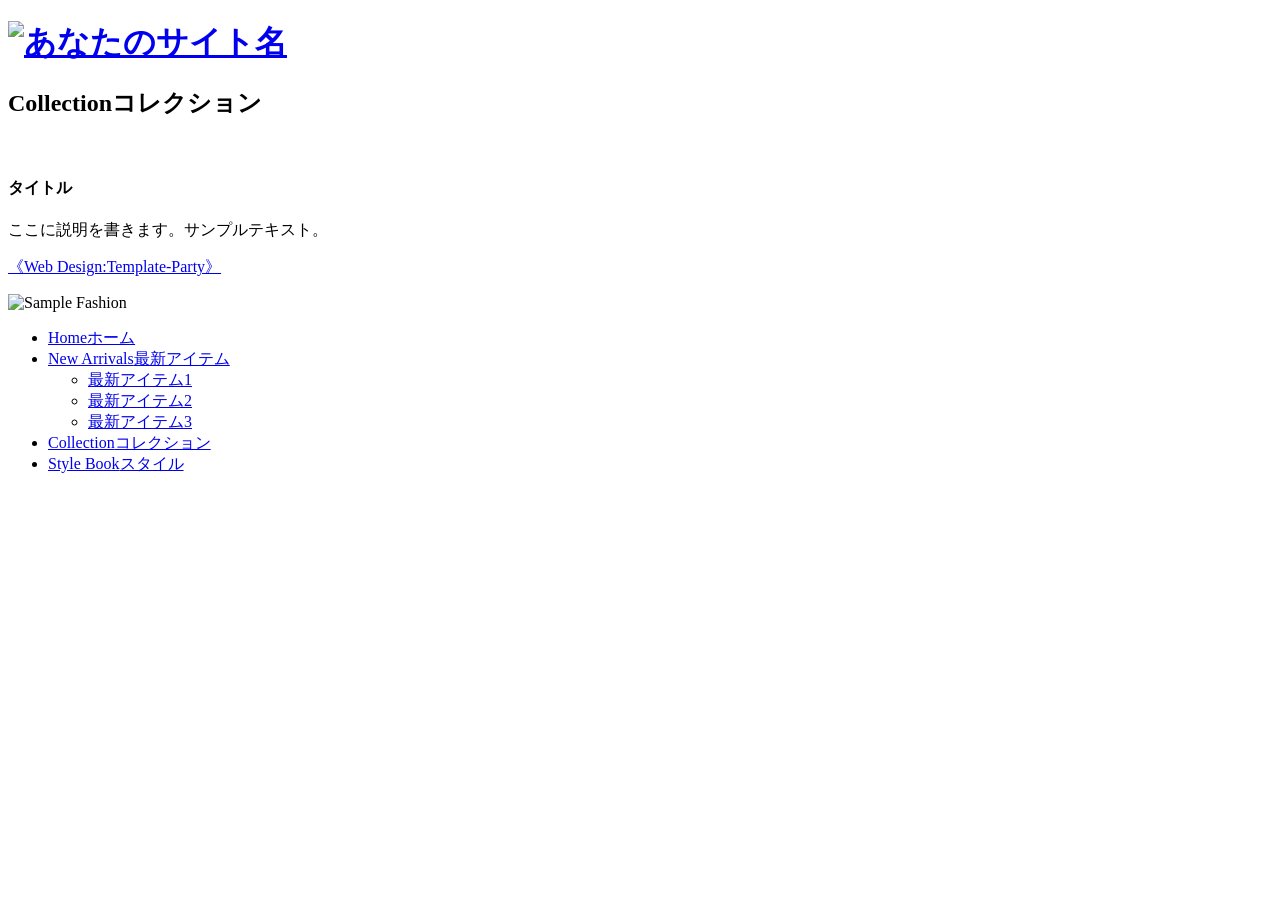
==== demo/src/main/resources/templates/collection.html @ ded4e1bf "Initial Commit" ====
<!DOCTYPE html>
<html lang="ja">
<head>
<meta charset="UTF-8">
<title>若い女性ファッション＆雑貨ブランド向け 無料ホームページテンプレート tp_fashion2</title>
<meta name="viewport" content="width=device-width, initial-scale=1">
<meta name="description" content="ここにサイト説明を入れます">
<link rel="stylesheet" href="css/style.css">
</head>

<body>

<div id="container">

<header>
<h1 id="logo"><a href="index.html"><img src="images/logo-simple.png" alt="あなたのサイト名"></a></h1>
</header>

<!--ヘッダー下メニュー（※開閉メニューはhtmlの下の方にあります）-->
<header th:replace="~{fragments/header :: header}"></header>


<div id="contents">

<main>

<section>

<h2>Collection<span>コレクション</span></h2>

<div class="list-mask1">
    <div class="list inview" th:each="product : ${products}">
        <figure>
            <img th:src="@{${product.imageUrl}}"
                 th:alt="${product.productName}">
        </figure>
        <div class="text">
            <!-- 商品名 -->
            <h4 th:text="${product.productName}">タイトル</h4>
            <!-- 商品説明 -->
            <p th:text="${product.description}">
                ここに説明を書きます。サンプルテキスト。
            </p>
            <!-- 価格を表示する場合は以下を使用 -->
            <!--
            <p class="price">
                ¥<span th:text="${#numbers.formatInteger(product.price, 3, 'COMMA')}">0</span>
            </p>
            -->
        </div>
    </div>
</div>
<!--/.list-mask1-->

</section>

</main>

</div>
<!--/#contents-->
<header th:replace="~{fragments/footer :: footer}"></header>

<!--以下の行はテンプレートの著作。削除しないで下さい。-->
<span class="pr"><a href="https://template-party.com/" target="_blank">《Web Design:Template-Party》</a></span>

</div>
<!--/#container-->

<!--ページの上部へ戻るボタン-->
<div class="pagetop"><a href="#"><i class="fas fa-angle-double-up"></i></a></div>

<!--開閉ボタン（ハンバーガーアイコン）-->
<div id="menubar_hdr">
<span></span><span></span><span></span>
</div>

<!--開閉メニュー-->
<div id="menubar">

<p class="logo"><img src="images/logo.png" alt="Sample Fashion"></p>

<nav>
<ul>
<li><a href="index.html">Home<span>ホーム</span></a></li>
<li><a href="new-arrivals.html">New Arrivals<span>最新アイテム</span></a>
	<ul>
	<li><a href="new-arrivals.html#link1">最新アイテム1</a></li>
	<li><a href="new-arrivals.html#link2">最新アイテム2</a></li>
	<li><a href="new-arrivals.html#link3">最新アイテム3</a></li>
	</ul>
</li>
<li><a href="collection.html">Collection<span>コレクション</span></a></li>
<li><a href="style-book.html">Style Book<span>スタイル</span></a></li>
</ul>
</nav>

</div>
<!--/#menubar-->

<!--jQueryの読み込み-->
<script src="https://ajax.googleapis.com/ajax/libs/jquery/3.6.0/jquery.min.js"></script>

<!--パララックス（inview）-->
<script src="https://cdnjs.cloudflare.com/ajax/libs/protonet-jquery.inview/1.1.2/jquery.inview.min.js"></script>
<script src="js/jquery.inview_set.js"></script>

<!--このテンプレート専用のスクリプト-->
<script src="js/main.js"></script>

</body>
</html>
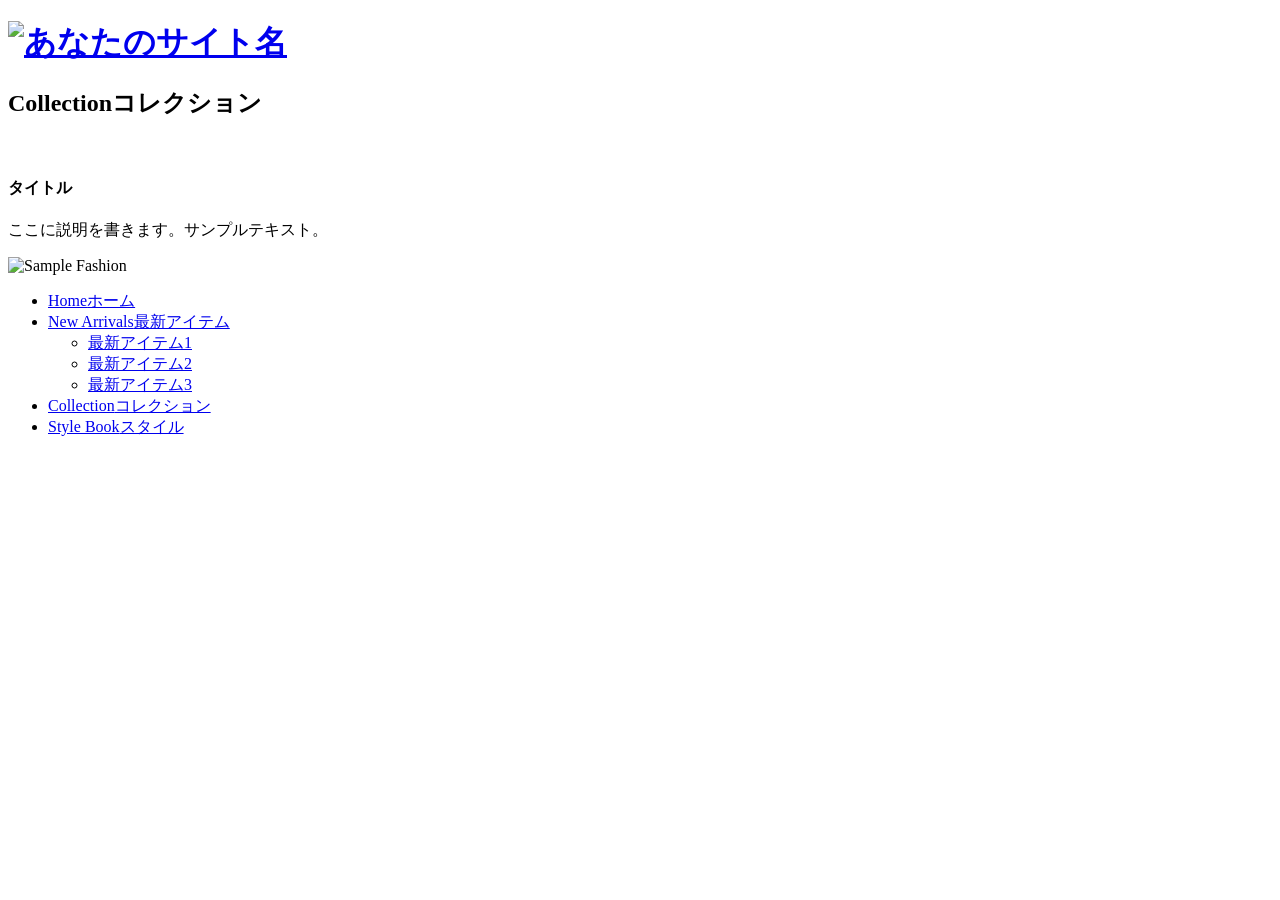
==== commit c98e83c0: "* （＋）商品詳細" ====
--- a/demo/src/main/resources/templates/collection.html
+++ b/demo/src/main/resources/templates/collection.html
@@ -60,9 +60,6 @@
 <!--/#contents-->
 <header th:replace="~{fragments/footer :: footer}"></header>
 
-<!--以下の行はテンプレートの著作。削除しないで下さい。-->
-<span class="pr"><a href="https://template-party.com/" target="_blank">《Web Design:Template-Party》</a></span>
-
 </div>
 <!--/#container-->
 
